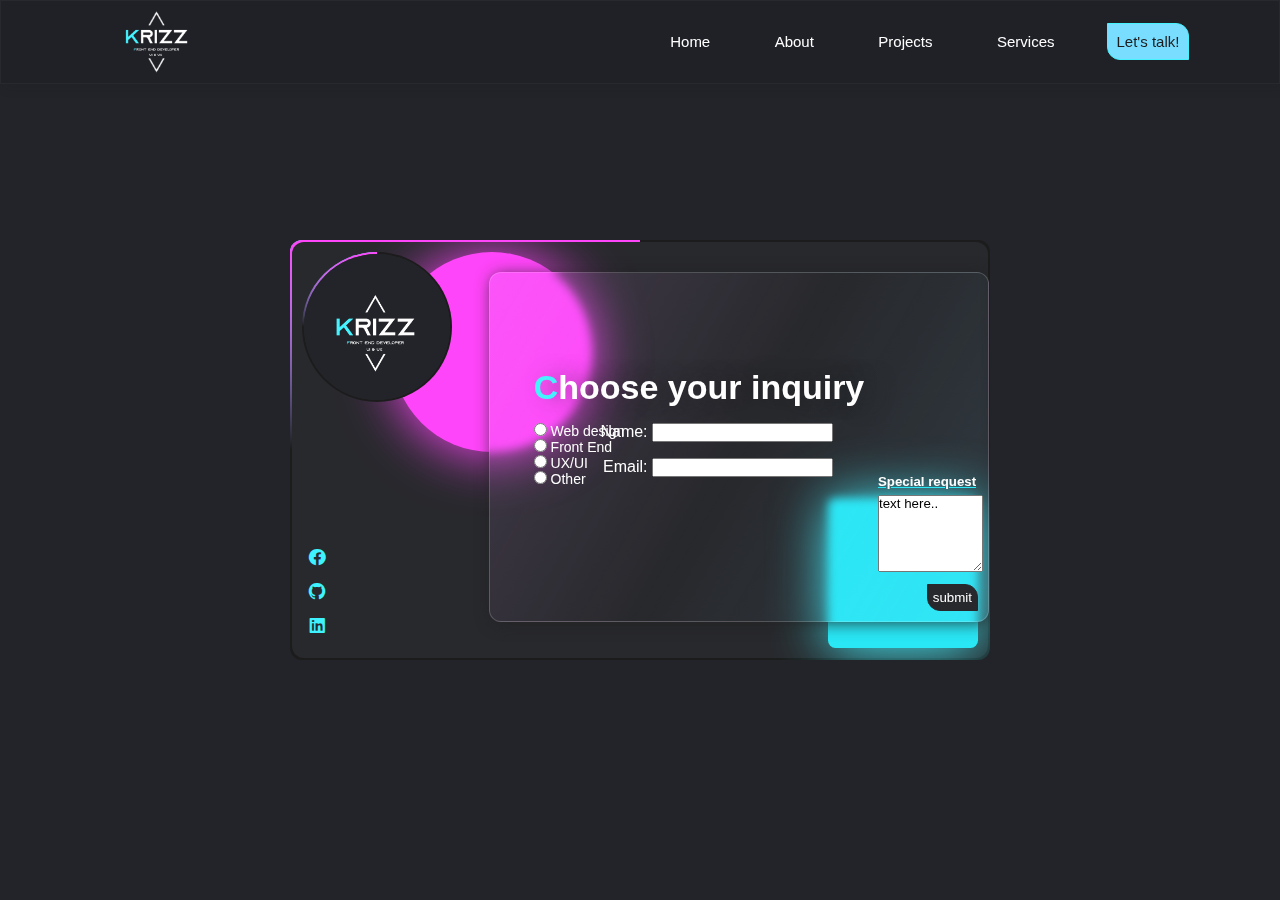
==== contacts.html @ 4f6c86ef "Add files via upload" ====
<!DOCTYPE html>
<html lang="en">
<head>
    <meta charset="UTF-8">
    <meta http-equiv="X-UA-Compatible" content="IE=edge">
    <meta name="viewport" content="width=device-width, initial-scale=1.0">
    <title>Home: contacts</title>
    <link rel="stylesheet" href="styles.css">
    <link rel="stylesheet" href="https://unpkg.com/boxicons@latest/css/boxicons.min.css">
</head>
<body>

    <!-- Navigation start -->
    <header>
        <img class="logo" src="logo_nav.png" alt="logo">
        <nav>
            <ul class="navbar">
                <li><a href="index.html">Home</a></li>
                <li><a href="#">About</a></li>
                <li><a href="#">Projects</a></li>
                <li><a href="#">Services</a></li>
            </ul>
        </nav>
        <a href="contacts.html"><button type="button" class="contact_btn">Let's talk!</button></a>
    </header>
    <!-- Navigation end -->
   
    <!-- Hero section start -->
    <section class="contact_container">
        <div class="contact_box">
            <div class="contact_card">
                <div class="socials">
                    <ul>
                        <li><a href="https://www.facebook.com/kritsana.phaithong"><i class='bx bxl-facebook-circle'></i></a></li>
                        <li><a href="https://github.com/CodeWithKrizz"><i class='bx bxl-github'></i></a></li>
                        <li><a href="https://www.linkedin.com/in/kritsana-phaithong-19a02316a/"><i class='bx bxl-linkedin-square'></i></a></li>
                    </ul>
                </div>
                <div class="pfp__box_ct">
                    <div class="pfp__card_ct">
                        <img src="Logo.jpg" alt="logo">
                    </div>
                </div>

                <!-- CONTACT FORM START-->
            <section id="form_container">
                <div class="glass">
                    <form action="" method="">
                        <div class="radio">
                            <h2><span>C</span>hoose your inquiry</h2><br>
                        <input type="radio" id="Webdesign" value="Webdesign" name="inquiry">
                        <label for="radio">Web design</label><br>
                        <input type="radio" name="inquiry" id="frontend" value="frontend">
                        <label for="frontend">Front End</label><br>
                        <input type="radio" id="ux_ui" name="inquiry" value="ux_ui">
                        <label for="ux_ui">UX/UI</label><br>
                        <input type="radio" id="other" name="inquiry" value="other">
                        <label for="other">Other</label>
                    </div>
                    <div class="name">
                        <label for="name">Name:</label>
                        <input type="text" id="namn" name="name" required>
                    </div>
                    <div class="email">
                        <label for="email">Email:</label>
                        <input type="text" id="email" name="email" required>
                    </div>
                    <div class="textarea">
                        <h5>Special request</h5>
                        <textarea name="request" id="request" cols="11" rows="5">text here..</textarea>
                    </div>
                    <input class="submit" type="submit" value="submit">
                </form>
            </div>
            </section>
            <!-- CONTACT FORM END -->
            
                <div id="abstrac">
                    <div class="circle"></div>
                    <div class="cube"></div>
                    
                </div>
            </div>
        </div>
    </section>
    
</body>
</html>
---- styles.css ----
*{
    margin: 0;
    padding: 0;
    box-sizing: border-box;
    font-family: 'poppins', sans-serif;
    
}

body{
    background: #23242a;
}

li, a, button{
    font-family: 'poppins', sans-serif;
    font-weight: 500;
    font-size: 15px;
    color: white;
    text-decoration: none;
    list-style: none;
}
header{
    display: flex;
    justify-content: flex-end; 
    align-items: center;
    padding: 8px 7%;
    backdrop-filter: blur(5px);
    position: fixed;
    width: 100%;
    z-index: 999;
    background: #00000012;
    border: 1px solid rgba(255, 255, 255, 0.037);
    box-shadow: 4px 2px 12px rgba(27, 27, 27, 0.166);
}

.logo{
    width: 12%;
    margin-right: auto;
    padding: 0px 12;
}

.navbar li{
    display: inline-block;
    padding: 0px 30px;
}

.navbar li a:hover{
    transition: all 0.5s ease 0s;
    color: #45f3ff;
}

.contact_btn{
    background:  rgb(120, 221, 255);
    padding: 9px;
    border: 1px solid #45f3ff;
    border-radius: 0px 13px;
    cursor: pointer;
    margin-left: 22px;
    color: #1c1c1c;
}
.contact_btn:hover{
    transform: scale(103%);
    transition: ease-in-out .2s;

}

.container{
    display: flex;
    justify-content: center;
    align-items: center;
    min-height: 100vh;
 
}

.box{
    position: relative;
    width: 380px;
    height: 420px;
    background: #1c1c1c;
    border-radius: 12px;
    overflow: hidden;
  
}
/* blue light*/
.box::before{
    content: '';
    position: absolute;
    top: -50%;
    left: -50%;
    width: 380px;
    height: 420px;
    background: linear-gradient(0deg, transparent, #45f3ff, #45f3ff);
    transform-origin: bottom right;
    animation: animate 6s linear infinite;
    
}
/* purple */
.box::after{
    content: '';
    position: absolute;
    top: -50%;
    left: -50%;
    width: 380px;
    height: 420px;
    background: linear-gradient(0deg, transparent, #ff45f9, #ff45f9);
    transform-origin: bottom right;
    animation: animate 6s linear infinite;
    animation-delay: -3s;
}

@keyframes animate{
    0%{
        transform: rotate(0deg);
    }
    100%{
        transform: rotate(360deg);
    }
}

.card{
    position: absolute;
    inset: 2px;
    background: #28292d;
    z-index: 3;
    border-radius: 12px;
}

/* profile picture here */
.pfp__box{ 
    position: relative;
    background: #1c1c1c;
    width: 200px;
    height: 200px;
    top: 10px;
    margin: auto;
    border-radius: 50%;
    overflow: hidden;
}

/* animation for pfp */
.pfp__box::before{
    content: '';
    position: absolute;
    top: -50%;
    left: -50%;
    width: 200px;
    height: 200px;
    background: linear-gradient(0deg, transparent, #45f3ff, #45f3ff);
    transform-origin: bottom right;
    animation: animate 3s linear infinite;
    
}
.pfp__box::after{
    content: '';
    position: absolute;
    top: -50%;
    left: -50%;
    width: 200px;
    height: 200px;
    background: linear-gradient(0deg, transparent, #ff45f9, #ff45f9);
    transform-origin: bottom right;
    animation: animate 3s linear infinite;
    animation-delay: -1.5s;
}

/* overlapping circle */
.pfp__card{
    position: absolute;
    inset: 2px;
    background: #28292d;
    z-index: 2;
    border-radius: 50%;

}

.pfp__card img{
    position: relative;
    width: 100%;
    border-radius: 50%;
    
}

h1, h4, p{
    color: white;
    text-align: center;
}
.box h1{
    padding: 20px 0px 11px;
    font-weight: 300px;
}
.box p{
    font-size: .7em;
    padding-top: 5px;

}

.btn{
    display: flex;
    cursor: pointer;
    position: relative;
    margin: auto;
    z-index: 4;
    padding: 8px 10px;
    top: 80%;
    background-color: rgb(120, 221, 255);
    border: 1px solid #45f3ffbd;
    border-radius: 0px 13px;
}
.btn a{
    font-family: 'poppins', sans-serif;
    text-decoration: none;
    color: #1c1c1c;
}
.btn:hover{
    transform: scale(103%);
    transition: ease-in-out .2s;
}
.socials{
    background: none;
    position: absolute;
    top: 300px;
    left: 10px;
}
.socials li{
    padding: 5px;
    cursor: pointer;
}
.socials a{
    color: #3ef2ff;
    font-size: 20px;
}
.socials a:hover{
    transition: ease-out .1s;
    text-shadow: 2px 1px 1px rgb(250, 222, 255);
}



/* FLIPPING CARD */
#flip_section{
    background: #23242a;
    min-height: 100vh;
}
.card_container{
    display: flex;
    justify-content: center;
    align-items: center;
    padding-left: 20px;
    padding-top: 10em;
}
.flip_container{
    position: relative;
    width: 600px;
    height: 420px;
    overflow: hidden;
   
}

.the_card{
    position: absolute;
    width: 100%;
    height: 100%;
    transform-style: preserve-3d;
    transition: ease-in 0.4s;
    
 
}
.card_front{
    position: absolute;
    width: 100%;
    height: 100%;
    backface-visibility: hidden;
    background: #28292d;
    border: 1px solid #45f3ff;
    box-shadow: 2px 2px 24px rgba(88, 88, 88, 0.533);
    color: aliceblue;
    border-radius: 12px;
}
.card_back{
    position: absolute;
    width: 100%;
    height: 100%;
    backface-visibility: hidden;
    background: #28292d;
    color: aliceblue;
    transform: rotateY(180deg);
    border-radius: 12px;
    border: 1px solid #ff45f9;
}
.the_card h1{
    text-transform: uppercase;
    margin-top: 20px;
}
.the_card:hover{
    transform: rotateY(180deg);
}




/* CONTACTS */
.contact_container{
    display: flex;
    justify-content: center;
    align-items: center;
    min-height: 100vh;
 
}

.contact_box{
    position: relative;
    width: 700px;
    height: 420px;
    background: #1c1c1c;
    border-radius: 12px;
    overflow: hidden;
  
}
/* blue light*/
.contact_box::before{
    content: '';
    position: absolute;
    top: -50%;
    left: -50%;
    width: 700px;
    height: 420px;
    background: linear-gradient(0deg, transparent, #45f3ff, #45f3ff);
    transform-origin: bottom right;
    animation: animate 6s linear infinite;
    
}
/* purple */
.contact_box::after{
    content: '';
    position: absolute;
    top: -50%;
    left: -50%;
    width: 700px;
    height: 420px;
    background: linear-gradient(0deg, transparent, #ff45f9, #ff45f9);
    transform-origin: bottom right;
    animation: animate 6s linear infinite;
    animation-delay: -3s;
}

@keyframes animate{
    0%{
        transform: rotate(0deg);
    }
    100%{
        transform: rotate(360deg);
    }
}

.contact_card{
    position: absolute;
    inset: 2px;
    background: #28292d;
    z-index: 3;
    border-radius: 12px;
}


.pfp__box_ct{ 
    position: relative;
    background: #1c1c1c;
    width: 150px;
    height: 150px;
    top: 10px;
    left: 10px;
    border-radius: 50%;
    overflow: hidden;
}

/* animation for pfp */
.pfp__box_ct::before{
    content: '';
    position: absolute;
    top: -50%;
    left: -50%;
    width: 150px;
    height: 150px;
    background: linear-gradient(0deg, transparent, #45f3ff, #45f3ff);
    transform-origin: bottom right;
    animation: animate 3s linear infinite;
    
}
.pfp__box_ct::after{
    content: '';
    position: absolute;
    top: -50%;
    left: -50%;
    width: 150px;
    height: 150px;
    background: linear-gradient(0deg, transparent, #ff45f9, #ff45f9);
    transform-origin: bottom right;
    animation: animate 3s linear infinite;
    animation-delay: -1.5s;
}

/* overlapping circle */
.pfp__card_ct{
    position: absolute;
    inset: 2px;
    background: #28292d;
    z-index: 2;
    border-radius: 50%;

}

.pfp__card_ct img{
    position: relative;
    width: 100%;
    border-radius: 50%;
    
}

/* FORM - Glass morphism */
#form_container{    
    display: flex;
    justify-content: center;
    align-items: center;

}
.glass{
    position: relative;
    width: 500px;
    height: 350px;
    background: linear-gradient(120deg, rgba(231, 169, 255, 0.15), transparent, rgba(129, 215, 255, 0.102));
    backdrop-filter: blur(5px);
    box-shadow: 2px 2px 15px rgba(33, 33, 33, 0.76);
    border-radius: 12px;
    border: 1px solid rgba(255, 255, 255, 0.19);
    left: 99px;
    bottom: 120px;
    box-sizing: border-box;
    z-index: 2;
    display: flex;
    align-items: center;
    justify-content: center;
}


 .radio{
    position: relative;
    color: white;
    font-size: 14px;
    right: 40px;
    bottom: 20px;
}
.radio h2{
    font-size: 34px;
    text-shadow: 12px 0px 20px #28282882;
}
.radio span{
    color: #45f3ff;
}
.name {
    color: white;
    padding: 5px;
    position: absolute;
    bottom: 50%;
    right: 150px;    
}
.email{
    color: white;
    padding: 5px;
    position: absolute;
    bottom: 40%;
    right: 150px;  
}
.textarea{
    position: absolute;
    bottom:40px;
    right: 0px;
    padding: 5px;
    color: white;
    text-decoration: underline;
    text-decoration-color: #29e7f5;

} 
.textarea h5{
    padding-bottom: 6px;
}

.submit{
    position: absolute;
    bottom: 10px;
    right: 10px;
    padding: 5px;
    background-color: #28292d;
    border: 1px solid #28292d;
    border-radius: 0px 13px;
    color: white;
}
.submit:hover{
    transform: scale(103%);
    transition: ease-in .3s;
    background: #29e7f5;
    cursor: pointer;
}



/* Abstract */

#abstract{
    position: relative;
}
.cube{
    position: absolute;
    width: 150px;
    height: 150px;
    background: #29e7f5;
    border-radius: 5%;
    float: right;
    margin: 5px;
    box-shadow: 0px 2px 54px #45f3ff;
    bottom: 5px;
    right: 5px;
    z-index: -2;
}

.circle{
    position: absolute;
    width: 200px;
    height: 200px;
    background: #ff45f9;
    border-radius: 50%;
    top: 10px;
    left: 100px;
    box-shadow: 0px 2px 54px #ff45f9;
    z-index: -2;
}
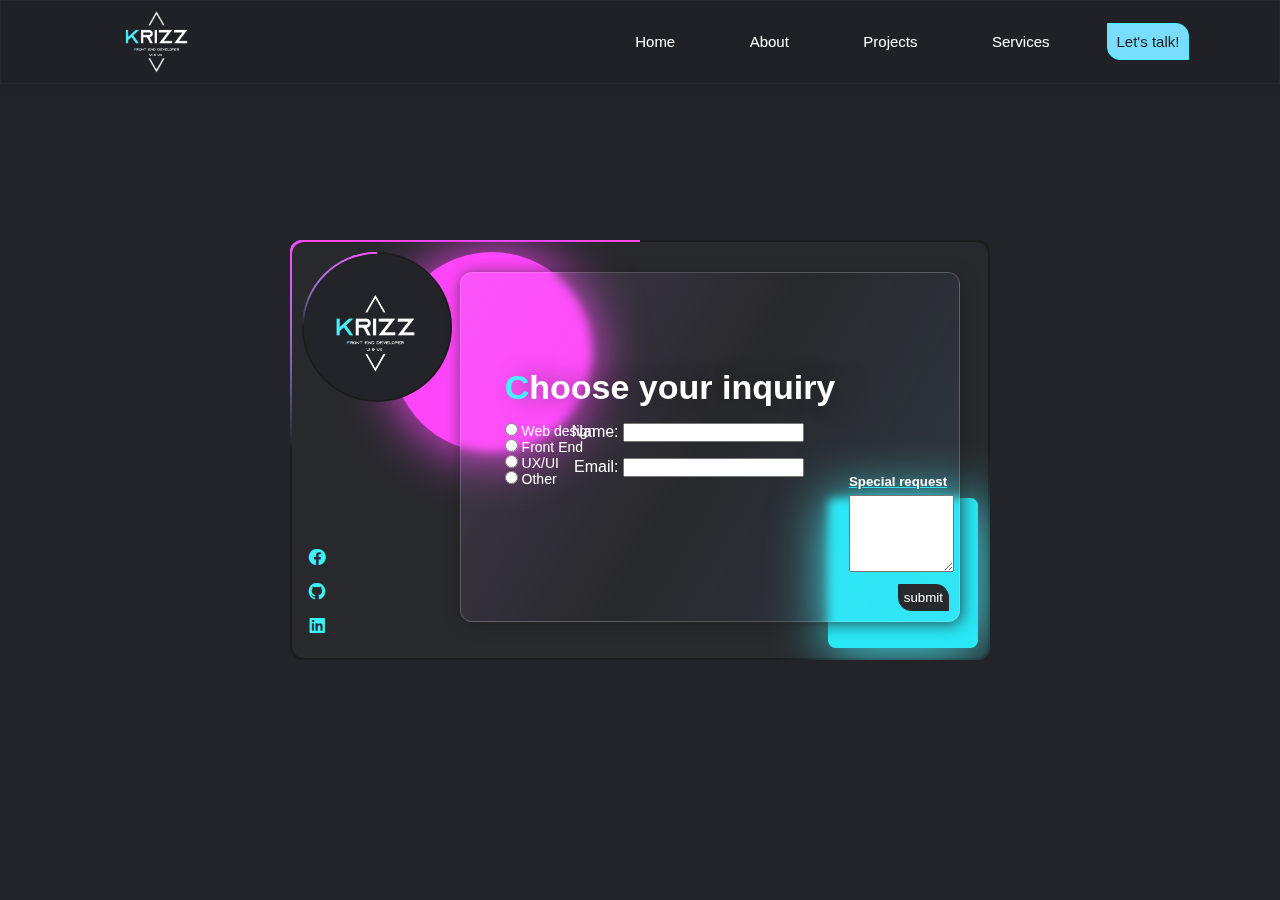
==== commit 27999178: "Update contacts.html" ====
--- a/contacts.html
+++ b/contacts.html
@@ -67,7 +67,7 @@
                     </div>
                     <div class="textarea">
                         <h5>Special request</h5>
-                        <textarea name="request" id="request" cols="11" rows="5">text here..</textarea>
+                        <textarea name="request" id="request" cols="11" rows="5"></textarea>
                     </div>
                     <input class="submit" type="submit" value="submit">
                 </form>
@@ -78,11 +78,10 @@
                 <div id="abstrac">
                     <div class="circle"></div>
                     <div class="cube"></div>
-                    
                 </div>
             </div>
         </div>
     </section>
     
 </body>
-</html>+</html>
--- a/styles.css
+++ b/styles.css
@@ -3,7 +3,6 @@
     padding: 0;
     box-sizing: border-box;
     font-family: 'poppins', sans-serif;
-    
 }
 
 body{
@@ -29,8 +28,9 @@
     z-index: 999;
     background: #00000012;
     border: 1px solid rgba(255, 255, 255, 0.037);
-    box-shadow: 4px 2px 12px rgba(27, 27, 27, 0.166);
-}
+    box-shadow: 4px 2px 10px rgba(27, 27, 27, 0.166);
+}
+
 
 .logo{
     width: 12%;
@@ -42,10 +42,15 @@
     display: inline-block;
     padding: 0px 30px;
 }
+.navbar a{
+    padding: 5px;
+    color: #ffffff;
+}
 
 .navbar li a:hover{
     transition: all 0.5s ease 0s;
     color: #45f3ff;
+    
 }
 
 .contact_btn{
@@ -261,6 +266,7 @@
     height: 100%;
     transform-style: preserve-3d;
     transition: ease-in 0.4s;
+    border-radius: 12px;
     
  
 }
@@ -274,7 +280,55 @@
     box-shadow: 2px 2px 24px rgba(88, 88, 88, 0.533);
     color: aliceblue;
     border-radius: 12px;
-}
+    
+}
+
+.card_front h4{
+    font-weight: 100;
+    font-size: 14px;
+    margin: 10px 0px;
+}
+.front_p, .back_p{
+    position: relative;
+    text-align: center;
+    width: 70%;
+    height: 70%;
+    margin: auto;
+    border: 1px solid rgba(255, 255, 255, 0.298);
+    border-radius: 12px;
+    background: linear-gradient(120deg, rgba(231, 169, 255, 0.15), transparent, rgba(129, 215, 255, 0.102));
+    backdrop-filter: blur(3px);
+}
+.card_front h5{
+    text-align: center;
+    font-style: bold;
+    margin-top: 12px;
+    text-transform: capitalize;
+    color: #94f8ff;
+}
+.card_front p{
+    border: 1px solid transparent;
+    width: 80%;
+    padding: 10px 0px;
+    margin: auto;
+    font-size: 14px;
+    line-height: 22px;
+}
+.card_front span{
+    font-size: 20px;
+    letter-spacing: 12px;
+}
+.card_front .icon_html{
+    color: rgb(255, 90, 68);
+}
+.card_front .icon_css{
+    color: #3ef2ff;
+}
+.card_front .icon_js{
+    color: rgb(254, 254, 74);
+}
+
+
 .card_back{
     position: absolute;
     width: 100%;
@@ -286,6 +340,19 @@
     border-radius: 12px;
     border: 1px solid #ff45f9;
 }
+.card_back h5{
+    text-align: center;
+    font-style: bold;
+    margin-top: 12px;
+    text-transform: capitalize;
+    color: #ff95fb;
+}
+.card_back h4{
+    font-weight: 100;
+    font-size: 14px;
+    margin: 10px 0px;
+}
+
 .the_card h1{
     text-transform: uppercase;
     margin-top: 20px;
@@ -293,8 +360,26 @@
 .the_card:hover{
     transform: rotateY(180deg);
 }
-
-
+.back_circle{
+    position: absolute;
+    width: 100px;
+    height: 100px;
+    background: #45f3ff;
+    top: 50px;
+    left: 60px;
+    border-radius: 50%;
+    box-shadow: 2px 2px 10px rgb(118, 209, 255);
+}
+.back_box{
+    position: absolute;
+    width: 150px;
+    height: 150px;
+    background: #ff45f9;
+    bottom: 20px;
+    right: 20px;
+    border-radius: 12px;
+    
+}
 
 
 /* CONTACTS */
@@ -414,6 +499,7 @@
     
 }
 
+
 /* FORM - Glass morphism */
 #form_container{    
     display: flex;
@@ -430,7 +516,7 @@
     box-shadow: 2px 2px 15px rgba(33, 33, 33, 0.76);
     border-radius: 12px;
     border: 1px solid rgba(255, 255, 255, 0.19);
-    left: 99px;
+    left: 70px;
     bottom: 120px;
     box-sizing: border-box;
     z-index: 2;
@@ -494,8 +580,8 @@
 }
 .submit:hover{
     transform: scale(103%);
-    transition: ease-in .3s;
-    background: #29e7f5;
+    transition: ease-out .2s;
+    margin: 1px 0px;
     cursor: pointer;
 }
 
